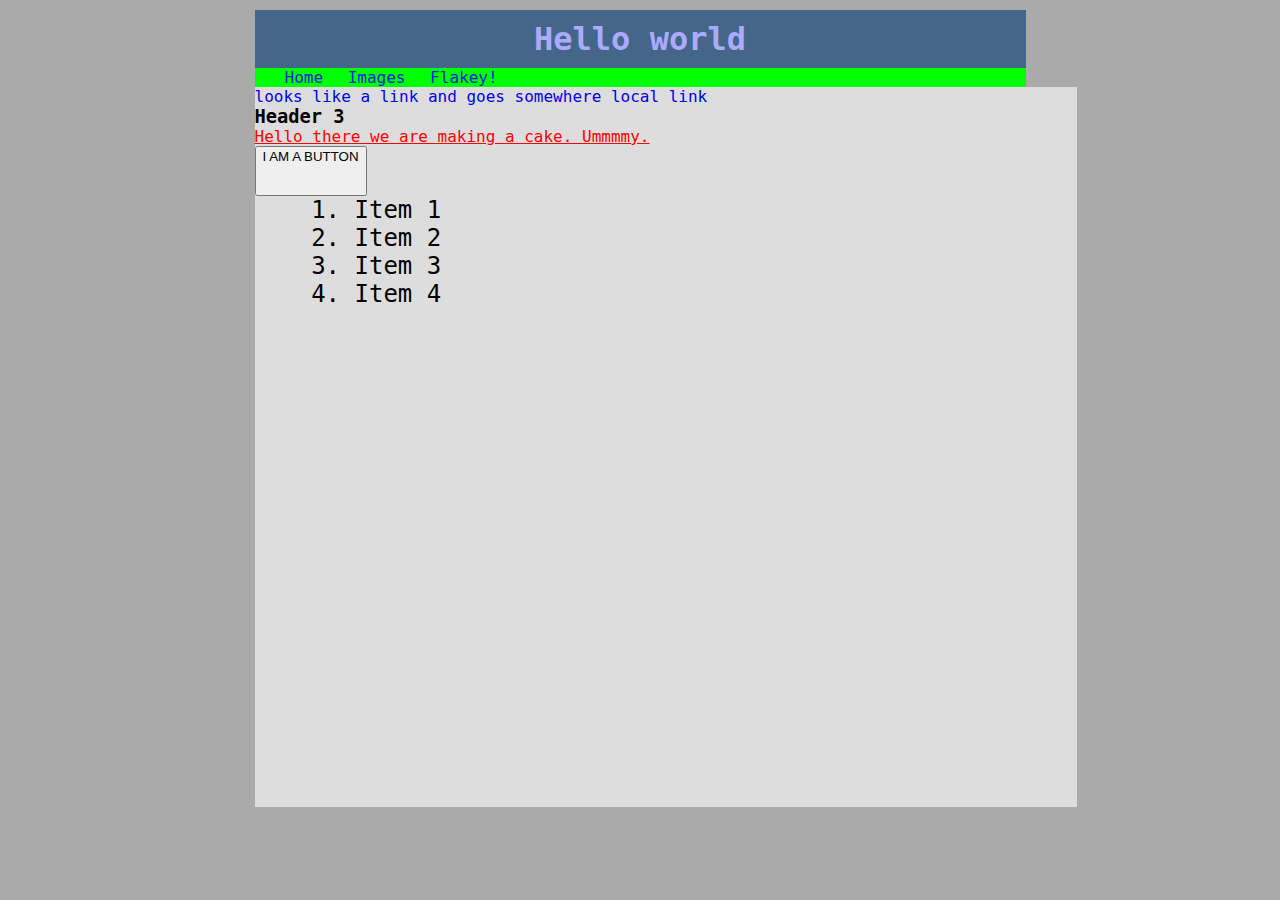
==== webroot/index.html @ e6b6fb31 "resize color selection border based on window size" ====
<!DOCTYPE html>
<html>
<head>
  <link rel="stylesheet" type="text/css" href="css/style.css" />
  <!-- <link rel="stylesheet" href="//ajax.googleapis.com/ajax/libs/jquerymobile/1.4.3/jquery.mobile.min.css" /> -->
  <!-- <script src="//ajax.googleapis.com/ajax/libs/jquerymobile/1.4.3/jquery.mobile.min.js"></script>   -->
  <!-- <script src="//ajax.googleapis.com/ajax/libs/jquery/1.11.1/jquery.min.js"></script>    -->
  
    <link rel="stylesheet" type="text/css" href="vendor/jquery.mobile/jquery.mobile-1.1.1.css" />
    <!-- <link rel="stylesheet" type="text/css" href="vendor/jquery.mobile/jquery.mobile-1.1.1.min.css" /> -->
    
    <!-- scripts -->
    <!-- note: use jquery-1.8.0.min.js & jquery.mobile-1.1.1.min.js for production -->
    <script type="text/javascript" src="vendor/jquery/jquery-1.8.0.js"></script>
    <!-- <script type="text/javascript" src="vendor/jquery/jquery-1.8.0.min.js"></script> -->
  
  <script type="text/javascript" src="app/globals.js"></script>
  <script type="text/javascript" src="app/window.js"></script>
  <script type="text/javascript" src="app/main.js"></script>
 </head>

<body class="main_body">
 <div class="header" >
   <h1>Hello world</h1>
 </div>

 <div class="nav_div" >
   <ul class="nav_content">
    <li><a href="index.html">Home</a></li>
    <li><a href="images.html">Images</a></li>
    <li><a href="flakeyCanvas.html">Flakey!</a></li>
   </ul>
 </div>  <!-- nav_div -->

 <div class = "main_content">
 <a href="http://www.google.com" target="_blank"> looks like a link and goes somewhere</a>
 <a href="localLink.html" target="_blank"> local link</a>

 <h3>Header 3</h3>
 <p>Hello there we are making a cake. Ummmmy.</p>
 <button>I AM A BUTTON</button>
 <ol>
 <li>Item 1</li>
 <li>Item 2</li>
 <li>Item 3</li>
 <li>Item 4</li>
 </ol>
 </div>  <!-- main_content -->
 
</body>

</html>
---- webroot/css/style.css ----
html, body, h1, h2, h3, h4, ul, ol, li, p, a {
  padding: 0;
  border: 0;
  margin: 0;
}
h1, h2, h3, h4, p, a, div {
    /* font-family: "Verdana", Geneva, sans-serif; */
    font-family: "Lucida Console", Monaco, monospace;
}
p {
  text-decoration: underline;
  color: red;
}

li {
  font-size:24px;
}
a {
  text-decoration:none;
}
a:hover {
  text-decoration:underline;
  color:green;
}

html {
  background-color:#aaaaaa;
}
body {
  margin: 10px auto 0 auto;
}

.header {
  padding: 10px 10px 10px 10px;
  background-color:#446688;
}
.header h1{
  color:#AAAAFF;
  text-align:center;
}

.main_content {
  padding: 0 0 0 0;
  background-color:#dddddd;
}

.main_content.flakey {
  padding: 0;
  border: 0;
  margin: 0;
  background-color:#eeeeee;
}

button {
  opacity:1.0;
  padding-bottom:30px;
}
button:hover {
  opacity:0.5;
}
ol {
  padding-left:100px;
}

.nav_div {
  border: 0px;
  margin: 0px 0px 0px 0px;
  padding: 0px 0px 0px 0px;
  background-color:#00ff00;
}

.nav_content {
  padding-left:30px;
}
.nav_content  a{
  color:#1122dd;
  text-decoration:none;
}
.nav_content li{
  display: inline;
  font-size:1em;
  padding: 10px 15px 10px 0;
}

.thumbnail {
  padding: 0px 0px 0px 0px;
  margin:  0px 0px 0px 0px;
  border: 0px;
  border-image-width: 0px;
  width:100px;
  height:100px;
  opacity:1.0;  
}
.highlight {
  opacity: 0.7;
}


.colorChooserDiv {
  opacity:1.0;
  background-color:#000000;
  float: right;
}
.colorChooserDiv:hover {
  /* opacity:0.5; */
  /* border: 5px inset red; */
}
#red.colorChooserDiv {
  background-color:#FF0000;
}
#green.colorChooserDiv  {
  background-color:#00FF00;
}
#blue.colorChooserDiv {
  background-color:#0000FF;
}
#magenta.colorChooserDiv {
  background-color:#FF00FF;
}
#yellow.colorChooserDiv {
  background-color:#FFFF00;
}
#cyan.colorChooserDiv {
  background-color:#00FFFF;
}
#forest-green.colorChooserDiv {
  background-color:#186000;
}
#white.colorChooserDiv {
  background-color:#FFFFFF;
}
#black.colorChooserDiv {
  background-color:#000000;
}

#canvasPlaceholder {
  padding: 0;
  border: 0;
  margin: 0;
  display: inline-block;
}
#buttonBarPlaceholder {
  padding: 0;
  border: 0;
  /* margin: 0 5px 0 -5px; */
  float: right;
  /* display: inline-block; */
}
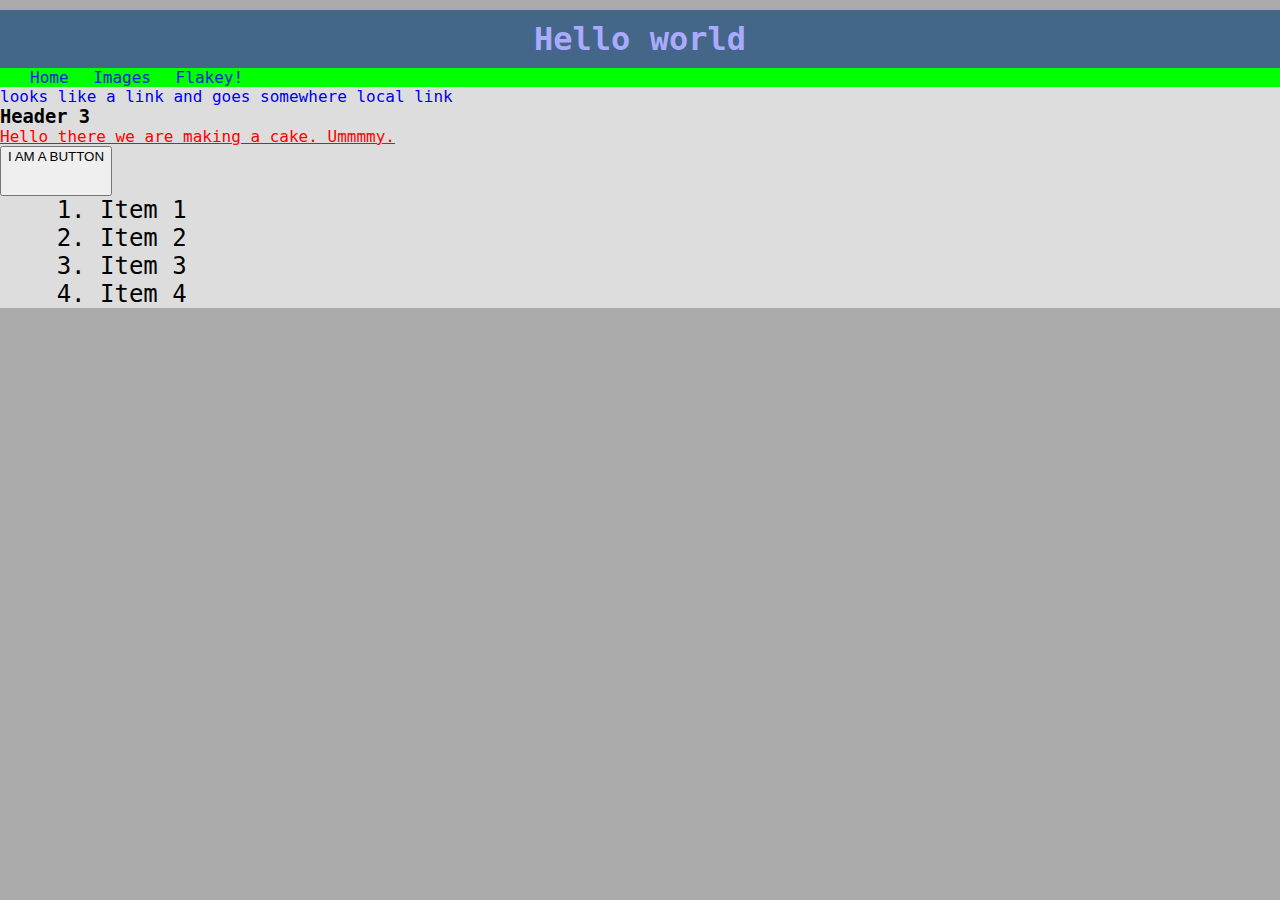
==== commit 371060fe: "1. draw order. 2. Multi mouse. 3. XDK app preview" ====
--- a/webroot/index.html
+++ b/webroot/index.html
@@ -11,9 +11,15 @@
     
     <!-- scripts -->
     <!-- note: use jquery-1.8.0.min.js & jquery.mobile-1.1.1.min.js for production -->
-    <script type="text/javascript" src="vendor/jquery/jquery-1.8.0.js"></script>
+<!--    <script type="text/javascript" src="vendor/jquery/jquery-1.8.0.js"></script>-->
+    <script type="text/javascript" src="vendor/jquery.mobile/jquery.mobile-1.1.1.js"></script>
     <!-- <script type="text/javascript" src="vendor/jquery/jquery-1.8.0.min.js"></script> -->
+
+
+<!--  INTEL XDK AppPreview-->
+  <script src="http://debug-software.intel.com/target/target-script-min.js#QuOLty8iJfBe13tIgJkQaLXvMv43JOBuEkjRPiUaQP8"></script>
   
+    
   <script type="text/javascript" src="app/globals.js"></script>
   <script type="text/javascript" src="app/window.js"></script>
   <script type="text/javascript" src="app/main.js"></script>
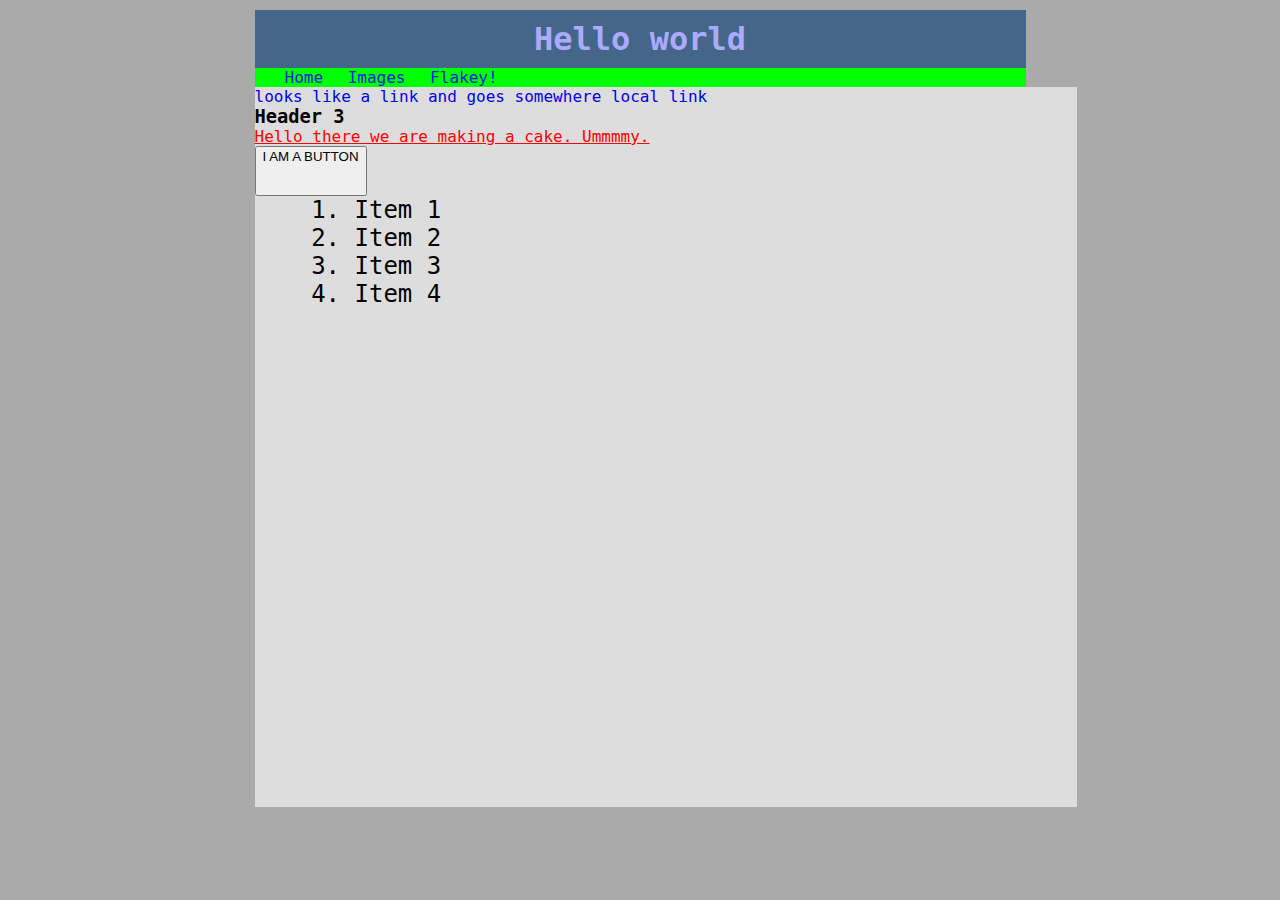
==== commit c6bade6b: "more touch working.  Still get a highlight or something on canvas when touch-click or accidentally t" ====
--- a/webroot/index.html
+++ b/webroot/index.html
@@ -11,8 +11,8 @@
     
     <!-- scripts -->
     <!-- note: use jquery-1.8.0.min.js & jquery.mobile-1.1.1.min.js for production -->
-<!--    <script type="text/javascript" src="vendor/jquery/jquery-1.8.0.js"></script>-->
-    <script type="text/javascript" src="vendor/jquery.mobile/jquery.mobile-1.1.1.js"></script>
+    <script type="text/javascript" src="vendor/jquery/jquery-1.8.0.js"></script>
+    <!-- <script type="text/javascript" src="vendor/jquery.mobile/jquery.mobile-1.1.1.js"></script> -->
     <!-- <script type="text/javascript" src="vendor/jquery/jquery-1.8.0.min.js"></script> -->
 
 
--- a/webroot/css/style.css
+++ b/webroot/css/style.css
@@ -92,7 +92,7 @@
   opacity:1.0;  
 }
 .highlight {
-  opacity: 0.7;
+  /* opacity: 0.7; */
 }
 
 
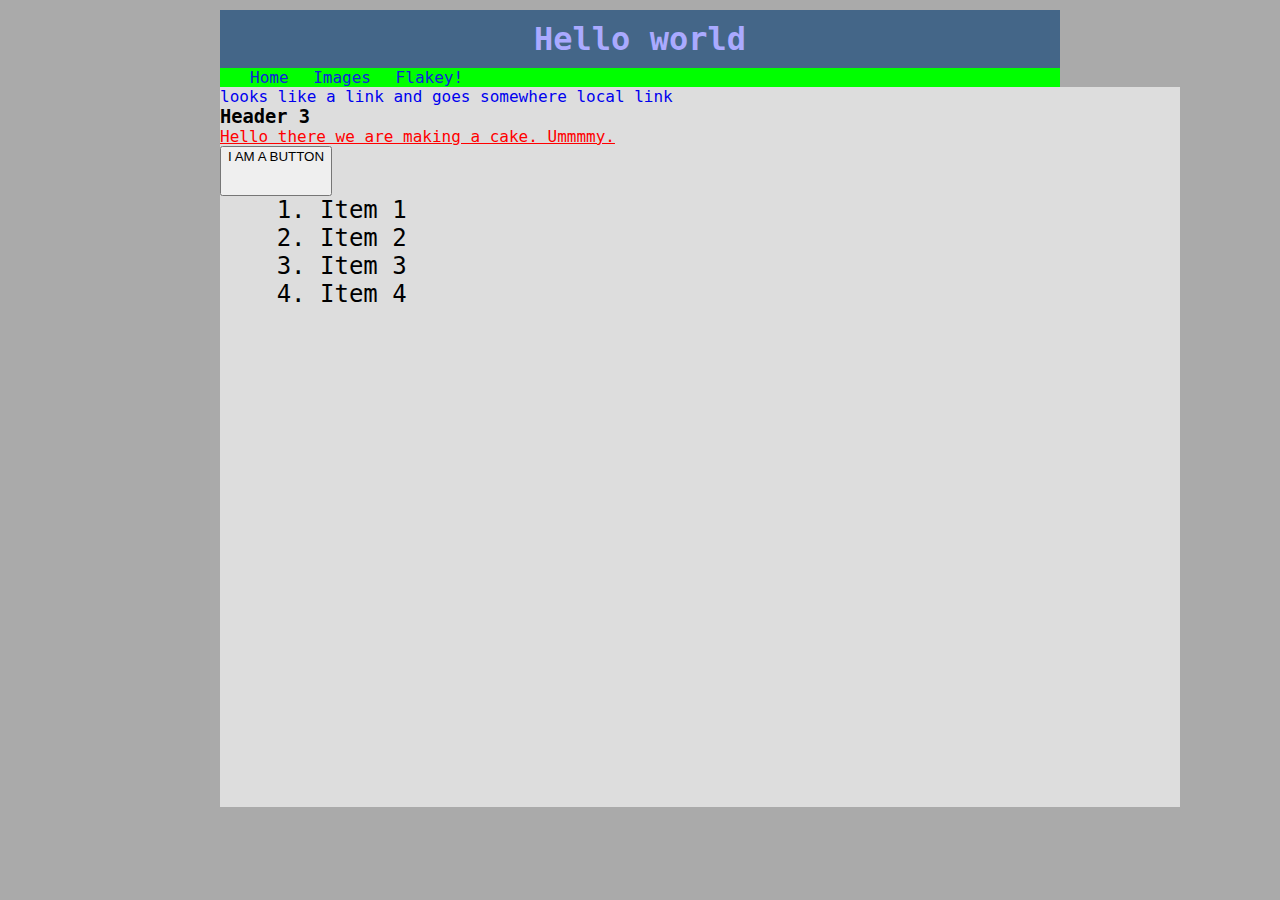
==== commit af3a0906: "1. add placeholder for shape toolbar 2. add (not working!) line for addthis sharing toolbar." ====
--- a/webroot/index.html
+++ b/webroot/index.html
@@ -42,6 +42,9 @@
  <a href="http://www.google.com" target="_blank"> looks like a link and goes somewhere</a>
  <a href="localLink.html" target="_blank"> local link</a>
 
+  <!-- Go to www.addthis.com/dashboard to customize your tools -->
+  <!-- <script type="text/javascript" src="//s7.addthis.com/js/300/addthis_widget.js#pubid=ra-549331cf398dcb36" async="async"></script> -->
+
  <h3>Header 3</h3>
  <p>Hello there we are making a cake. Ummmmy.</p>
  <button>I AM A BUTTON</button>
--- a/webroot/css/style.css
+++ b/webroot/css/style.css
@@ -126,6 +126,18 @@
 #forest-green.colorChooserDiv {
   background-color:#186000;
 }
+#maroon.colorChooserDiv {
+  background-color:#800000;
+}
+#teal.colorChooserDiv {
+  background-color:#008080;
+}
+#gray.colorChooserDiv {
+  background-color:#808080;
+}
+#silver.colorChooserDiv {
+  background-color:#c0c0c0;
+}
 #white.colorChooserDiv {
   background-color:#FFFFFF;
 }
@@ -146,3 +158,11 @@
   float: right;
   /* display: inline-block; */
 }
+
+#toolBarPlaceholder {
+  padding: 0;
+  border: 0;
+  /* margin: 0 5px 0 -5px; */
+  float: right;
+  /* display: inline-block; */
+}
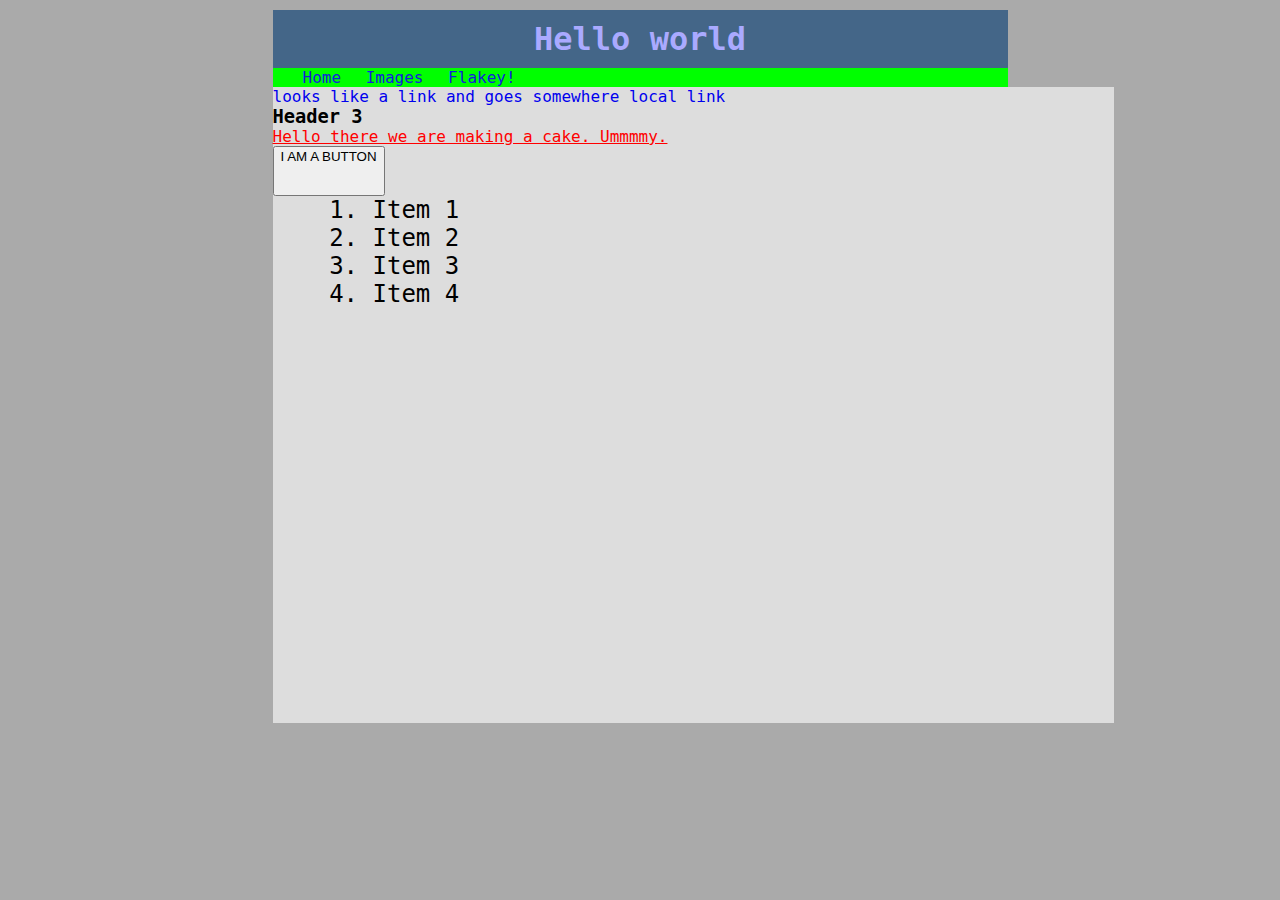
==== commit d14c7319: "1. remove links to disable disabling during debug on iPad. 2. insert addthis link (commented out)" ====
--- a/webroot/index.html
+++ b/webroot/index.html
@@ -42,9 +42,6 @@
  <a href="http://www.google.com" target="_blank"> looks like a link and goes somewhere</a>
  <a href="localLink.html" target="_blank"> local link</a>
 
-  <!-- Go to www.addthis.com/dashboard to customize your tools -->
-  <!-- <script type="text/javascript" src="//s7.addthis.com/js/300/addthis_widget.js#pubid=ra-549331cf398dcb36" async="async"></script> -->
-
  <h3>Header 3</h3>
  <p>Hello there we are making a cake. Ummmmy.</p>
  <button>I AM A BUTTON</button>
@@ -55,6 +52,8 @@
  <li>Item 4</li>
  </ol>
  </div>  <!-- main_content -->
+  <!-- Go to www.addthis.com/dashboard to customize your tools -->
+  <!-- <script type="text/javascript" src="//s7.addthis.com/js/300/addthis_widget.js#pubid=ra-549331cf398dcb36" async="async"></script> -->
  
 </body>
 
--- a/webroot/css/style.css
+++ b/webroot/css/style.css
@@ -96,54 +96,86 @@
 }
 
 
-.colorChooserDiv {
+.colorChooser {
   opacity:1.0;
   background-color:#000000;
   float: right;
 }
-.colorChooserDiv:hover {
+.colorChooser:hover {
   /* opacity:0.5; */
   /* border: 5px inset red; */
 }
-#red.colorChooserDiv {
+
+#red.colorChooser {
   background-color:#FF0000;
 }
-#green.colorChooserDiv  {
+#green.colorChooser  {
   background-color:#00FF00;
 }
-#blue.colorChooserDiv {
+#blue.colorChooser {
   background-color:#0000FF;
 }
-#magenta.colorChooserDiv {
+#magenta.colorChooser {
   background-color:#FF00FF;
 }
-#yellow.colorChooserDiv {
+#yellow.colorChooser {
   background-color:#FFFF00;
 }
-#cyan.colorChooserDiv {
+#cyan.colorChooser {
   background-color:#00FFFF;
 }
-#forest-green.colorChooserDiv {
+#forest-green.colorChooser {
   background-color:#186000;
 }
-#maroon.colorChooserDiv {
+#maroon.colorChooser {
   background-color:#800000;
 }
-#teal.colorChooserDiv {
+#teal.colorChooser {
   background-color:#008080;
 }
-#gray.colorChooserDiv {
+#gray.colorChooser {
   background-color:#808080;
 }
-#silver.colorChooserDiv {
+#silver.colorChooser {
   background-color:#c0c0c0;
 }
-#white.colorChooserDiv {
+#white.colorChooser {
   background-color:#FFFFFF;
 }
-#black.colorChooserDiv {
+#black.colorChooser {
   background-color:#000000;
 }
+
+
+
+
+
+
+
+.brushChooser {
+  opacity:1.0;
+  background-color:#000000;
+  float: right;
+}
+.brushChooser:hover {
+  /* opacity:0.5; */
+  /* border: 5px inset red; */
+}
+.brushImg {
+  padding: 0px 0px 0px 0px;
+  margin:  0px 0px 0px 0px;
+  border: 0px;
+  border-image-width: 0px;
+  width:100px;
+  height:100px;
+  opacity:1.0;  
+}
+
+
+
+
+
+
 
 #canvasPlaceholder {
   padding: 0;
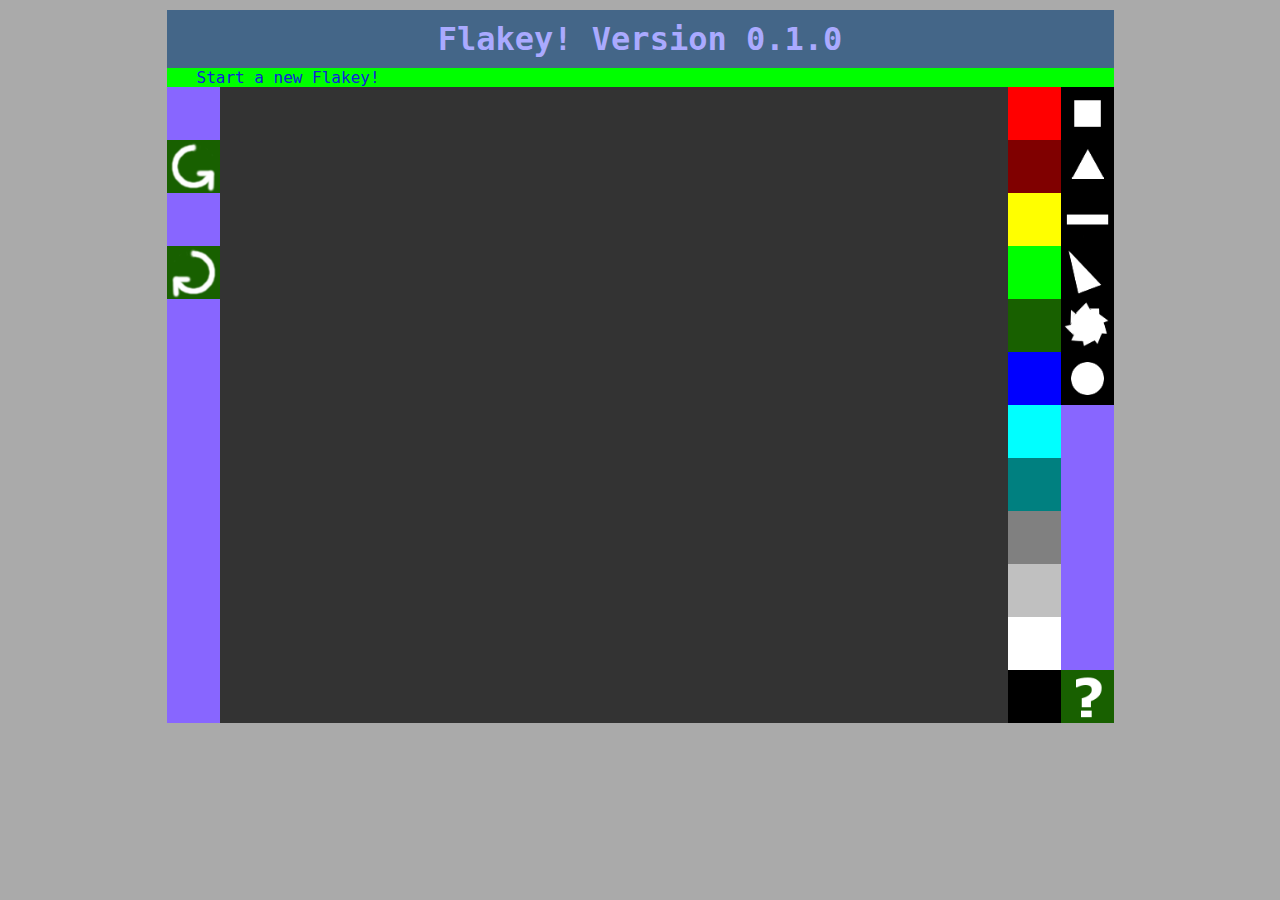
==== commit 44cb1b2b: "change to make flakey page be index.html to work with ios XDK app." ====
--- a/webroot/index.html
+++ b/webroot/index.html
@@ -12,49 +12,84 @@
     <!-- scripts -->
     <!-- note: use jquery-1.8.0.min.js & jquery.mobile-1.1.1.min.js for production -->
     <script type="text/javascript" src="vendor/jquery/jquery-1.8.0.js"></script>
-    <!-- <script type="text/javascript" src="vendor/jquery.mobile/jquery.mobile-1.1.1.js"></script> -->
     <!-- <script type="text/javascript" src="vendor/jquery/jquery-1.8.0.min.js"></script> -->
-
-
-<!--  INTEL XDK AppPreview-->
-  <script src="http://debug-software.intel.com/target/target-script-min.js#QuOLty8iJfBe13tIgJkQaLXvMv43JOBuEkjRPiUaQP8"></script>
   
-    
   <script type="text/javascript" src="app/globals.js"></script>
   <script type="text/javascript" src="app/window.js"></script>
-  <script type="text/javascript" src="app/main.js"></script>
+  <script type="text/javascript" src="app/flakeyCanvas.js"></script>
  </head>
 
 <body class="main_body">
+  <!-- Go to www.addthis.com/dashboard to customize your tools -->
+  <!-- <script type="text/javascript" src="//s7.addthis.com/js/300/addthis_widget.js#pubid=ra-549331cf398dcb36" async="async"></script> -->
+
+  
+  
+  
  <div class="header" >
-   <h1>Hello world</h1>
+   <h1 id="debugHeader">Flakey! Version 0.0.1</h1>
  </div>
 
  <div class="nav_div" >
-   <ul class="nav_content">
-    <li><a href="index.html">Home</a></li>
-    <li><a href="images.html">Images</a></li>
-    <li><a href="flakeyCanvas.html">Flakey!</a></li>
-   </ul>
- </div>  <!-- nav_div -->
+ <ul class="nav_content">
+  <!-- <li><a href="index.html">Home</a></li> -->
+  <!-- <li><a href="images.html">Images</a></li> -->
+  <li><a href="index.html">Start a new Flakey!</a></li>
+ </ul>
+ </div> 
 
- <div class = "main_content">
- <a href="http://www.google.com" target="_blank"> looks like a link and goes somewhere</a>
- <a href="localLink.html" target="_blank"> local link</a>
+ <div class = "main_content flakey">
+  
+  <div id="toolBarPlaceholder" class="barPlaceholder toolBarPlaceholder">
+    <div                 class="chooser dummyChooser"></div>
+    <div id="undo"       class="chooser actionChooser"><img class="buttonImg" src="gui/undo.png"></div>
+    <div                 class="chooser dummyChooser"></div>
+    <div id="redo"       class="chooser actionChooser"><img class="buttonImg" src="gui/redo.png"></div>
+  </div><canvas id="canvasID" class="canvasClass" width="200" height="200">
+            This text is displayed if your browser does not support HTML5 Canvas.
+  </canvas><div id="helpBox" class="helpOverlay">
+  <div class="closeToolbar"><a class="close" href="#"><span>x</span> close</a></div>
+  <p>Flakey Help.</p>
+  <p>- - - - - - - - - - - - - - - - - - </p>
+  <p>Touch: Two fingers: Pinch  = Scale.</p>
+  <p>Touch: Two fingers: Rotate = Rotate.</p>
+  <p>Touch: Drag offscreen to cancel placement.</p>
+  <p>- - - - - - - - - - - - - - - - - - </p>
+  <p>Mouse: SHIFT+WHEEL         = Scale.</p>
+  <p>Mouse: WHEEL               = Rotate.</p>
+  <p>Mouse: Keep mouse stationary to hide brush.</p>
+  <p>- - - - - - - - - - - - - - - - - - </p>
+  </div><div id="brushBarPlaceholder" class="barPlaceholder">
+      <div id="square"   class="chooser brushChooser"><img class="buttonImg" src="gui/square.png"></div>
+      <div id="triangle" class="chooser brushChooser"><img class="buttonImg" src="gui/triangle.png"></div>
+      <div id="line"     class="chooser brushChooser"><img class="buttonImg" src="gui/line.png"></div>
+      <div id="scalene"  class="chooser brushChooser"><img class="buttonImg" src="gui/scalene.png"></div>
+      <div id="spur"     class="chooser brushChooser"><img class="buttonImg" src="gui/spur.png"></div>
+      <div id="circle"   class="chooser brushChooser"><img class="buttonImg" src="gui/circle.png"></div>
+      <div               class="chooser dummyChooser"></div>
+      <div               class="chooser dummyChooser"></div>
+      <div               class="chooser dummyChooser"></div>
+      <div               class="chooser dummyChooser"></div>
+      <div               class="chooser dummyChooser"></div>
+      <div id="help"     class="chooser helpChooser"><img class="buttonImg" src="gui/help.png"></div>
+    </div><div id="colorBarPlaceholder" class="barPlaceholder">
+      <div id="red"      class="chooser colorChooser"></div>
+      <div id="maroon"   class="chooser colorChooser"></div>
+      <div id="yellow"   class="chooser colorChooser"></div>
+      <div id="green"    class="chooser colorChooser"></div>
+      <div id="forest-green" class="chooser colorChooser"></div>
+      <div id="blue"     class="chooser colorChooser"></div>
+      <div id="cyan"     class="chooser colorChooser"></div>
+      <div id="teal"     class="chooser colorChooser"></div>
+      <div id="gray"     class="chooser colorChooser"></div>
+      <div id="silver"   class="chooser colorChooser"></div>
+      <div id="white"    class="chooser colorChooser"></div>
+      <div id="black"    class="chooser colorChooser"></div>
+    </div>
 
- <h3>Header 3</h3>
- <p>Hello there we are making a cake. Ummmmy.</p>
- <button>I AM A BUTTON</button>
- <ol>
- <li>Item 1</li>
- <li>Item 2</li>
- <li>Item 3</li>
- <li>Item 4</li>
- </ol>
- </div>  <!-- main_content -->
-  <!-- Go to www.addthis.com/dashboard to customize your tools -->
-  <!-- <script type="text/javascript" src="//s7.addthis.com/js/300/addthis_widget.js#pubid=ra-549331cf398dcb36" async="async"></script> -->
- 
-</body>
+ </div>
+  
+  
+  </body>
 
 </html>--- a/webroot/css/style.css
+++ b/webroot/css/style.css
@@ -8,8 +8,8 @@
     font-family: "Lucida Console", Monaco, monospace;
 }
 p {
-  text-decoration: underline;
-  color: red;
+  font-size:24px;
+  color: black;
 }
 
 li {
@@ -96,12 +96,12 @@
 }
 
 
-.colorChooser {
+.chooser {
   opacity:1.0;
   background-color:#000000;
   float: right;
 }
-.colorChooser:hover {
+.chooser:hover {
   /* opacity:0.5; */
   /* border: 5px inset red; */
 }
@@ -152,49 +152,57 @@
 
 
 
-.brushChooser {
-  opacity:1.0;
-  background-color:#000000;
-  float: right;
-}
-.brushChooser:hover {
-  /* opacity:0.5; */
-  /* border: 5px inset red; */
-}
-.brushImg {
-  padding: 0px 0px 0px 0px;
-  margin:  0px 0px 0px 0px;
-  border: 0px;
-  border-image-width: 0px;
-  width:100px;
-  height:100px;
-  opacity:1.0;  
-}
-
-
-
-
-
-
-
-#canvasPlaceholder {
+
+
+
+#canvasID {
   padding: 0;
   border: 0;
   margin: 0;
   display: inline-block;
 }
-#buttonBarPlaceholder {
+.barPlaceholder {
   padding: 0;
   border: 0;
   /* margin: 0 5px 0 -5px; */
   float: right;
   /* display: inline-block; */
 }
-
-#toolBarPlaceholder {
+.toolBarPlaceholder {
   padding: 0;
   border: 0;
   /* margin: 0 5px 0 -5px; */
+  float: left;
+  /* display: inline-block; */
+}
+
+.helpOverlay {
+  display: none;
+}
+
+.helpOverlay {
+    position: absolute;
+    top: 100px;
+    /* left: 0; */
+    margin: 10px auto 0 auto;
+    /* width: 200px; */
+    min-height: 200px;
+    z-index: 10000;
+    background-color: #7D7D7D;
+/*     border: 10px solid #CFCFCF;
+    color: #fff;
+ */
+ }
+.helpOverlay p{
+  font-size:1em;
+  padding: 0 0 0 0;
+}
+.closeToolbar {
   float: right;
-  /* display: inline-block; */
-}
+}
+a.close {
+    display: inline;
+} 
+ 
+ 
+ 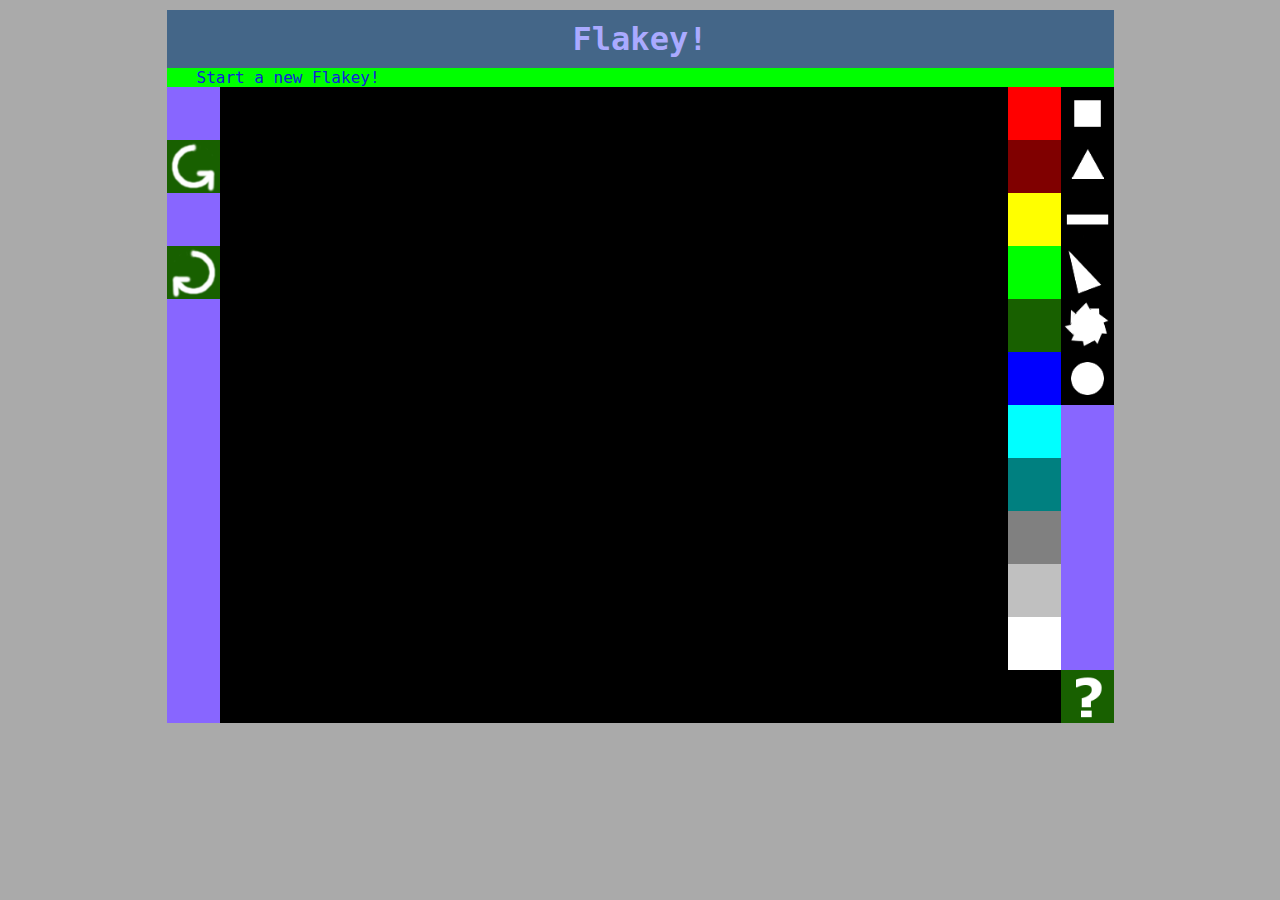
==== commit f7d4fe4d: "why didnt this commit?  now doing." ====
--- a/webroot/index.html
+++ b/webroot/index.html
@@ -2,17 +2,10 @@
 <html>
 <head>
   <link rel="stylesheet" type="text/css" href="css/style.css" />
-  <!-- <link rel="stylesheet" href="//ajax.googleapis.com/ajax/libs/jquerymobile/1.4.3/jquery.mobile.min.css" /> -->
-  <!-- <script src="//ajax.googleapis.com/ajax/libs/jquerymobile/1.4.3/jquery.mobile.min.js"></script>   -->
-  <!-- <script src="//ajax.googleapis.com/ajax/libs/jquery/1.11.1/jquery.min.js"></script>    -->
   
     <link rel="stylesheet" type="text/css" href="vendor/jquery.mobile/jquery.mobile-1.1.1.css" />
-    <!-- <link rel="stylesheet" type="text/css" href="vendor/jquery.mobile/jquery.mobile-1.1.1.min.css" /> -->
-    
     <!-- scripts -->
-    <!-- note: use jquery-1.8.0.min.js & jquery.mobile-1.1.1.min.js for production -->
     <script type="text/javascript" src="vendor/jquery/jquery-1.8.0.js"></script>
-    <!-- <script type="text/javascript" src="vendor/jquery/jquery-1.8.0.min.js"></script> -->
   
   <script type="text/javascript" src="app/globals.js"></script>
   <script type="text/javascript" src="app/window.js"></script>
@@ -20,20 +13,15 @@
  </head>
 
 <body class="main_body">
-  <!-- Go to www.addthis.com/dashboard to customize your tools -->
-  <!-- <script type="text/javascript" src="//s7.addthis.com/js/300/addthis_widget.js#pubid=ra-549331cf398dcb36" async="async"></script> -->
-
   
   
   
  <div class="header" >
-   <h1 id="debugHeader">Flakey! Version 0.0.1</h1>
+   <h1 id="debugHeader">Flakey!</h1>
  </div>
 
  <div class="nav_div" >
- <ul class="nav_content">
-  <!-- <li><a href="index.html">Home</a></li> -->
-  <!-- <li><a href="images.html">Images</a></li> -->
+<ul class="nav_content">
   <li><a href="index.html">Start a new Flakey!</a></li>
  </ul>
  </div> 
@@ -48,8 +36,9 @@
   </div><canvas id="canvasID" class="canvasClass" width="200" height="200">
             This text is displayed if your browser does not support HTML5 Canvas.
   </canvas><div id="helpBox" class="helpOverlay">
-  <div class="closeToolbar"><a class="close" href="#"><span>x</span> close</a></div>
+  <div class="closeToolbar"><a class="close"><span>x</span> close</a></div>
   <p>Flakey Help.</p>
+  <p>flakey@eye-add.com</p>
   <p>- - - - - - - - - - - - - - - - - - </p>
   <p>Touch: Two fingers: Pinch  = Scale.</p>
   <p>Touch: Two fingers: Rotate = Rotate.</p>
--- a/webroot/css/style.css
+++ b/webroot/css/style.css
@@ -30,6 +30,11 @@
   margin: 10px auto 0 auto;
 }
 
+*{
+  -webkit-user-select: none;
+  -moz-user-select: none;
+  user-select: none;
+}
 .header {
   padding: 10px 10px 10px 10px;
   background-color:#446688;
